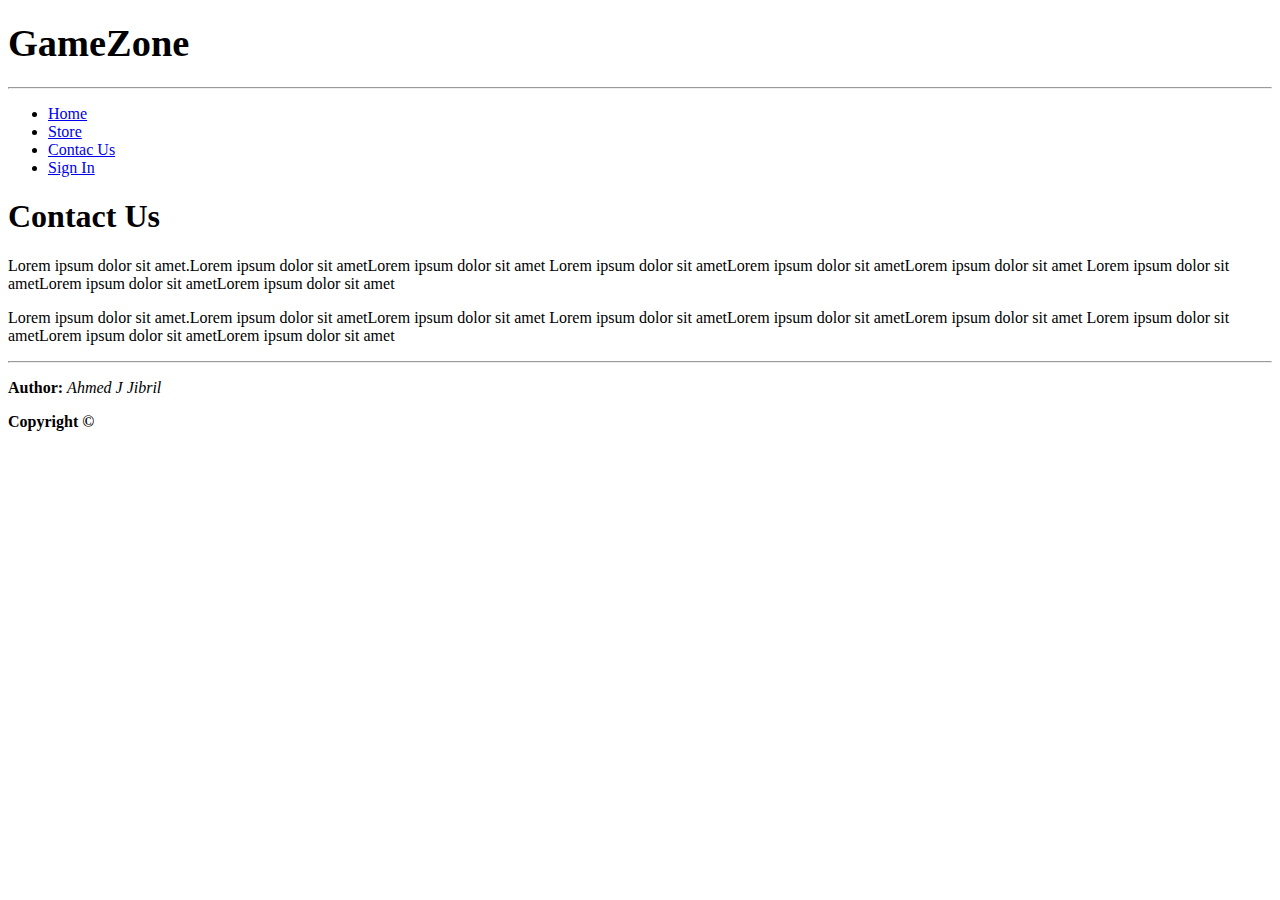
==== Contact Us.html @ 863aad43 "Made a bunch of changes to the head, body and footer tags." ====
<!DOCTYPE html>
<html>
  <head>
    <title>A1Tech</title>
    <meta name="description" content="Game Store for PC" />
    <meta name="viewport" content="width=device-width, initial-scale=1.0" />
  </head>

  <body>
    <header>
      <h1><big>GameZone</big></h1>
      <hr />

      <nav>
        <ul>
          <li><a href="index.html">Home</a></li>
          <li><a href="Store.html">Store</a></li>
          <li><a href="Contact Us.html">Contac Us</a></li>
          <li><a href="Sign In.html">Sign In</a></li>
        </ul>
      </nav>
    </header> 

    <main>
      <h1>Contact Us</h1>
      <p>
        Lorem ipsum dolor sit amet.Lorem ipsum dolor sit ametLorem ipsum dolor
        sit amet Lorem ipsum dolor sit ametLorem ipsum dolor sit ametLorem ipsum
        dolor sit amet Lorem ipsum dolor sit ametLorem ipsum dolor sit ametLorem
        ipsum dolor sit amet
      </p>
      <p>
        Lorem ipsum dolor sit amet.Lorem ipsum dolor sit ametLorem ipsum dolor
        sit amet Lorem ipsum dolor sit ametLorem ipsum dolor sit ametLorem ipsum
        dolor sit amet Lorem ipsum dolor sit ametLorem ipsum dolor sit ametLorem
        ipsum dolor sit amet
      </p>

    </main>
  </body>
  <hr />

  <footer>
    <p><b>Author:</b> <i>Ahmed J Jibril</i></p>
    <b>Copyright &copy;
  </footer>
</html>
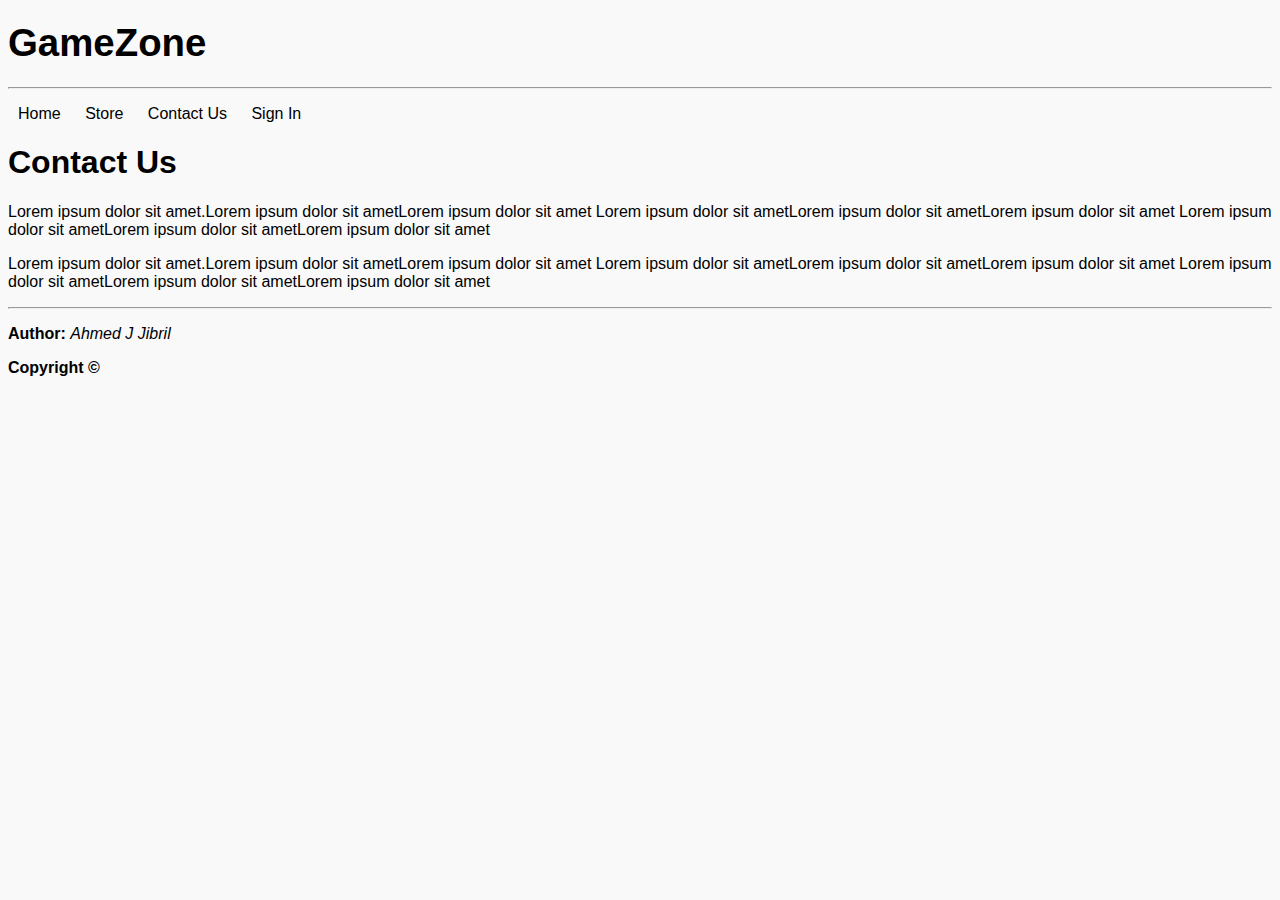
==== commit ce5d6ddf: "Made some small corrections to every html file and started with css" ====
--- a/Contact Us.html
+++ b/Contact Us.html
@@ -4,6 +4,7 @@
     <title>A1Tech</title>
     <meta name="description" content="Game Store for PC" />
     <meta name="viewport" content="width=device-width, initial-scale=1.0" />
+    <link rel="stylesheet" href="Styles/Styles.CSS">
   </head>
 
   <body>
@@ -15,7 +16,7 @@
         <ul>
           <li><a href="index.html">Home</a></li>
           <li><a href="Store.html">Store</a></li>
-          <li><a href="Contact Us.html">Contac Us</a></li>
+          <li><a href="Contact Us.html">Contact Us</a></li>
           <li><a href="Sign In.html">Sign In</a></li>
         </ul>
       </nav>
--- a/Styles/Styles.CSS
+++ b/Styles/Styles.CSS
@@ -0,0 +1,21 @@
+body {
+  background-color: #f9f9f9;
+  font-family: "Gill Sans", "Gill Sans MT", Calibri, "Trebuchet MS", sans-serif;
+}
+h1 {
+  color: black;
+}
+nav li {
+  display: inline;
+}
+nav a {
+  color: black;
+  text-decoration: none;
+  padding: 10px;
+}
+nav a:hover {
+  text-decoration: underline;
+}
+nav ul {
+  padding: 0px;
+}
